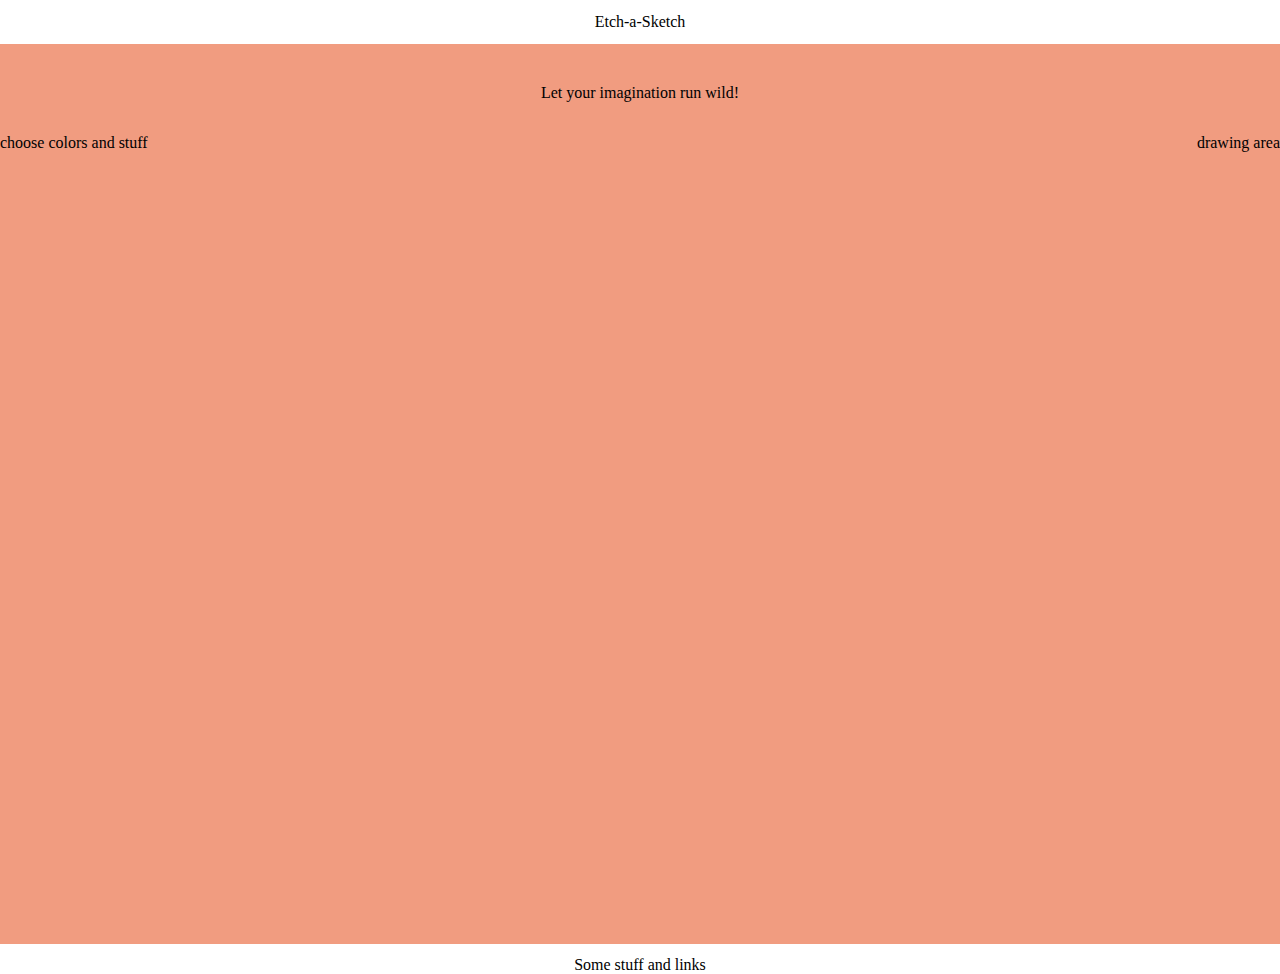
==== Etch-a-Sketch/index.html @ f2a35a8c "some basic styling and the html page" ====
<!DOCTYPE html>
<html lang="en">
<head>
    <meta charset="UTF-8">
    <meta http-equiv="X-UA-Compatible" content="IE=edge">
    <meta name="viewport" content="width=device-width, initial-scale=1.0">
    <link rel="stylesheet" href="styles.css">
    <title>Etch-a-Sketch</title>
</head>
<body>
    <header>Etch-a-Sketch</header>
    <div id="main-container">
        <header id="main-header">Let your imagination run wild!</header>
        <span id="second-container">
            <div>choose colors and stuff</div>
            <div>drawing area</div>
        </span>
    </div>
    <footer>Some stuff and links</footer>
</body>
</html>
---- Etch-a-Sketch/styles.css ----
* {
    margin: 0;
    padding: 0;
}

html {
    box-sizing: border-box;
  }
  *, *:before, *:after {
    box-sizing: inherit;
  }

body,
html {
    height: 100%;
}

body > header {
    text-align: center;
    margin: 0.8em;
}

#main-container {
    background-color: rgba(240, 151, 122, 0.952);
    width: auto;
    min-height: 100%;
    display: flex;
    flex-direction: column;
}

#main-header {
    text-align: center;
    margin: 2em;
    padding-top: 0.5em;
}

footer {
    text-align: center;
    margin: 0.8em;
}

#second-container {
    display: flex;
    justify-content: space-between;
}

#drawing-area {
    text-align: center;
}
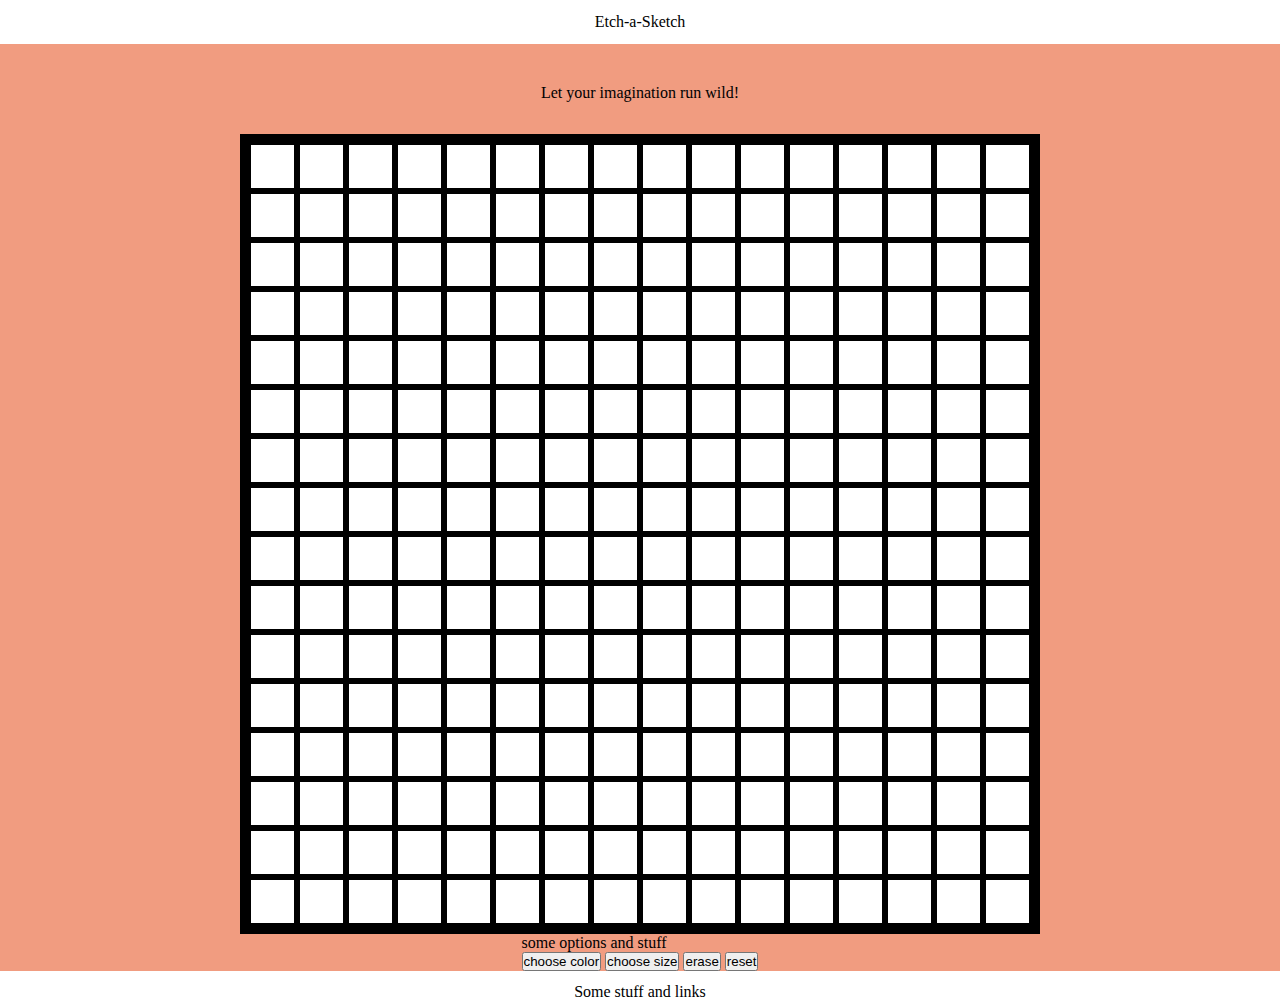
==== commit 41cffa85: "havethe function for the grid where you can color the boxes, now i need to find a way to reset the w" ====
--- a/Etch-a-Sketch/index.html
+++ b/Etch-a-Sketch/index.html
@@ -11,11 +11,17 @@
     <header>Etch-a-Sketch</header>
     <div id="main-container">
         <header id="main-header">Let your imagination run wild!</header>
-        <span id="second-container">
-            <div>choose colors and stuff</div>
-            <div>drawing area</div>
-        </span>
+        <div id="drawingArea"></div>
+        <div id options>
+            <p>some options and stuff</p>
+            <button>choose color</button>
+            <button>choose size</button>
+            <button>erase</button>
+            <button>reset</button>
+        </div>
+         
     </div>
     <footer>Some stuff and links</footer>
+    <script src="app.js" charset="utf-8"></script>
 </body>
 </html>--- a/Etch-a-Sketch/styles.css
+++ b/Etch-a-Sketch/styles.css
@@ -26,10 +26,10 @@
     min-height: 100%;
     display: flex;
     flex-direction: column;
+    align-items: center;
 }
 
 #main-header {
-    text-align: center;
     margin: 2em;
     padding-top: 0.5em;
 }
@@ -41,9 +41,23 @@
 
 #second-container {
     display: flex;
-    justify-content: space-between;
+    justify-content: space-evenly;
 }
 
-#drawing-area {
-    text-align: center;
-}+#drawingArea {
+    width: 50em;
+    height: 50em;
+    border: 0.5em solid black;
+    display: inline-grid;
+    grid-template-columns: repeat(16, 2fr);
+    grid-template-rows: repeat(16, 2fr);
+    background-color: gray;
+}
+
+.box{
+    background-color: white;
+    border: 0.2em solid black;
+}
+
+
+
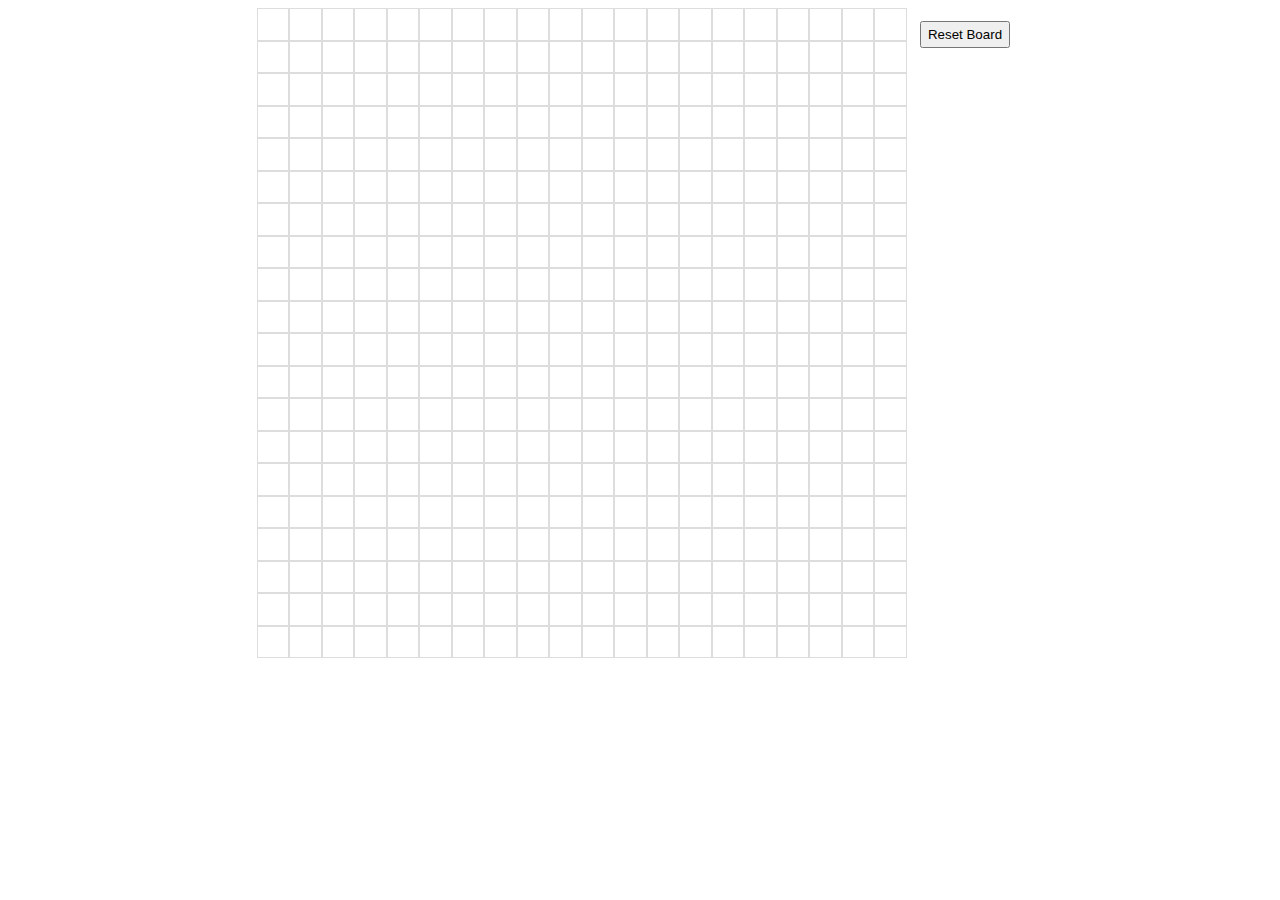
==== commit c13510fe: "gets most of the basic stuff done for this project. Some basic css and the basic functions for the d" ====
--- a/Etch-a-Sketch/index.html
+++ b/Etch-a-Sketch/index.html
@@ -5,23 +5,12 @@
     <meta http-equiv="X-UA-Compatible" content="IE=edge">
     <meta name="viewport" content="width=device-width, initial-scale=1.0">
     <link rel="stylesheet" href="styles.css">
+    <script src="app.js" charset="utf-8" defer></script>
     <title>Etch-a-Sketch</title>
 </head>
 <body>
-    <header>Etch-a-Sketch</header>
-    <div id="main-container">
-        <header id="main-header">Let your imagination run wild!</header>
-        <div id="drawingArea"></div>
-        <div id options>
-            <p>some options and stuff</p>
-            <button>choose color</button>
-            <button>choose size</button>
-            <button>erase</button>
-            <button>reset</button>
-        </div>
-         
+    <div id="container">
     </div>
-    <footer>Some stuff and links</footer>
-    <script src="app.js" charset="utf-8"></script>
+    <button id="resetButton">Reset Board</button>
 </body>
 </html>--- a/Etch-a-Sketch/styles.css
+++ b/Etch-a-Sketch/styles.css
@@ -1,63 +1,26 @@
-* {
-    margin: 0;
-    padding: 0;
+:root {
+    --grid-columns: 1;
+    --grid-rows: 1;
 }
 
-html {
-    box-sizing: border-box;
-  }
-  *, *:before, *:after {
-    box-sizing: inherit;
-  }
-
-body,
-html {
-    height: 100%;
+body {
+    display: flex;
+    justify-content: center;
 }
 
-body > header {
-    text-align: center;
-    margin: 0.8em;
+#container {
+    display: grid;
+    grid-template-rows: repeat(var(--grid-rows), 1fr);
+    grid-template-columns: repeat(var(--grid-columns), 1fr);
 }
 
-#main-container {
-    background-color: rgba(240, 151, 122, 0.952);
-    width: auto;
-    min-height: 100%;
-    display: flex;
-    flex-direction: column;
-    align-items: center;
+.grid-item {
+    border: 1px solid #ddd;
+    text-align: center;
 }
 
-#main-header {
-    margin: 2em;
-    padding-top: 0.5em;
-}
-
-footer {
-    text-align: center;
-    margin: 0.8em;
-}
-
-#second-container {
-    display: flex;
-    justify-content: space-evenly;
-}
-
-#drawingArea {
-    width: 50em;
-    height: 50em;
-    border: 0.5em solid black;
-    display: inline-grid;
-    grid-template-columns: repeat(16, 2fr);
-    grid-template-rows: repeat(16, 2fr);
-    background-color: gray;
-}
-
-.box{
-    background-color: white;
-    border: 0.2em solid black;
-}
-
-
-
+#resetButton {
+    margin: 1em;
+    min-width: fit-content;
+    height: 2em;
+}